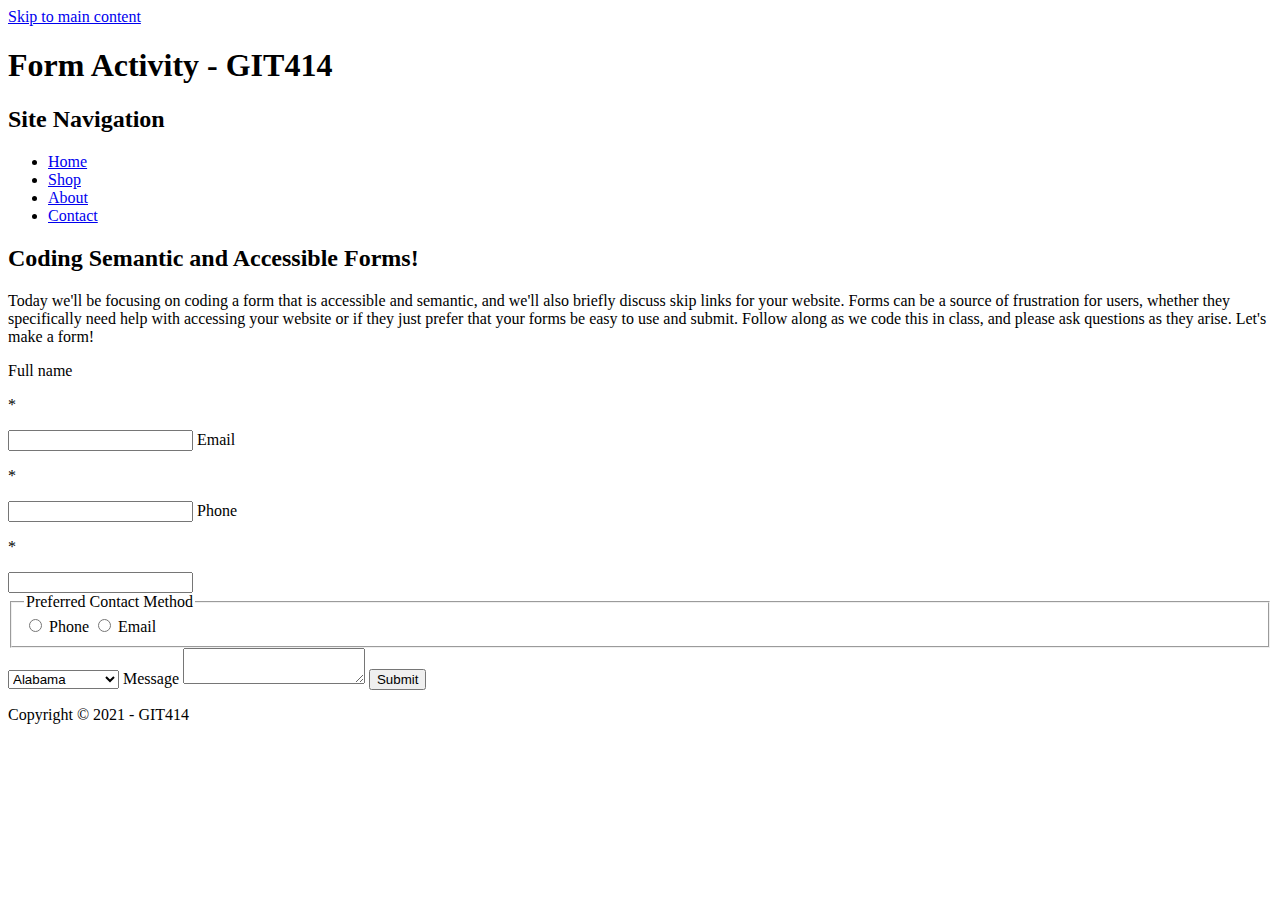
==== wunderlust.html @ 417a0f0e "test" ====
<!DOCTYPE html>
<html lang="en">
<head>
	<meta charset="utf-8">
    <meta name="author" content="John DeLeon">
	<title>Form Activity Solution File</title>
    <link rel="stylesheet" href="accessindex.css">
</head>
<body>
	<a href="#main-content" id="skipLink">Skip to main content</a>
	<header>
		<h1>Form Activity - GIT414</h1>
		<nav>
			<h2 class="sr-only">Site Navigation</h2>
			<ul>
				<li><a href="#">Home</a></li>
				<li><a href="#">Shop</a></li>
				<li><a href="#">About</a></li>
				<li><a href="#">Contact</a></li>
			</ul>
		</nav>
	</header>
	<div id="particleBackground"></div>
	<main id="main-content">
		<article>
			<h2>Coding Semantic and Accessible Forms!</h2>
			<p>Today we'll be focusing on coding a form that is accessible and semantic, and we'll also briefly discuss skip links for your website. Forms can be a source of frustration for users, whether they specifically need help with accessing your website or if they just prefer that your forms be easy to use and submit. Follow along as we code this in class, and please ask questions as they arise. Let's make a form!</p>

            <div class="form">
            <form action="https://wp.zybooks.com/form-viewer.php " method="post"> 
                      <label for="full-name">Full name 
                          <p class="required">*</p>
                      </label>
                  <input type="text" name="fullname">
              
                      <label for="email">Email 
                          <p class="required">*</p>
                      </label>
                  <input type="text"  name="email">
                      <label for="phone">Phone
                      <p class="required">*</p>
                      </label>
                  <input type="text" name="phone">
                      <fieldset>

                        <legend>Preferred Contact Method</legend>
                        <input  type="radio" name="Conphone" value="conphone">
                        <label for="conphone">Phone</label>
                                    
                        <input  type="radio" name="conemail" value="Email">
                        <label for="email">Email</label>
                        </fieldset> 
                         
                                
                                
                        


                        <select id="state" name="state" class="form">
                            <option value="Alabama">Alabama</option>
                            <option value="Alaska">Alaska</option>
                            <option value="Arizona">Arizona</option>
                            <option value="Arkansas">Arkansas</option>
                            <option value="California">California</option>
                            <option valule="Colorado">Colorado</option>
                            <option value="Connecticut">Connecticut</option>
                            <option value="Delaware">Delaware</option>
                            <option value="Florida">Florida</option>
                            <option value="Georgia">Georgia</option>
                            <option value="Hawaii">Hawaii</option>
                            <option value="Idaho">Idaho</option>
                            <option value="Illinois">Illinois</option>
                            <option value="Indiana">Indiana</option>
                            <option value="Iowa">Iowa</option>
                            <option value="Kansas">Kansas</option>
                            <option value="Kentucky">Kentucky</option>
                            <option value="Louisiana">Louisiana</option>
                            <option value="Maine">Maine</option>
                            <option value="Maryland">Maryland</option>
                            <option value="Massachusetts">Massachusetts</option>
                            <option value="Michigan">Michigan</option>
                            <option value="Minnesota">Minnesota</option>
                            <option value="Mississippi">Mississippi</option>
                            <option value="Missouri">Missouri</option>
                            <option value="Montana">Montana</option>
                            <option value="Nebraska">Nebraska</option>
                            <option value="Nevada">Nevada</option>
                            <option value="New Jersey">New Jersey</option>
                            <option value="New Mexico">New Mexico</option>
                            <option value="New York">New York</option>
                            <option value="North Carolina">North Carolina</option>
                            <option value="North Dakota">North Dakota</option>
                            <option value="Ohio">Ohio</option>
                            <option value="Oklahoma">Oklahoma</option>
                            <option value="Oregon">Oregon</option>
                            <option value="Pennsylvania">Pennsylvania</option>
                            <option value="Rhode Island">Rhode Island</option>
                            <option value="South Carolina">South Carolina</option>
                            <option value="South Dakota">South Dakota</option>
                            <option value="Tennessee">Tennessee</option>
                            <option value="Texas">Texas</option>
                            <option value="Utah">Utah</option>
                            <option value="Vermont">Vermont</option>
                            <option value="Virginia">Virginia</option>
                            <option value="Washington">Washington</option>
                            <option value="West Virginia">West Virginia</option>
                            <option value="Wisconsin">Wisconsin</option>
                            <option value="Wyoming">Wyoming</option>
                        </select>
                        <label for="message">Message</label>
                        <textarea  name="message">
                        </textarea>
                        <input type="submit" value="Submit">
                      </form>
                    </div> 
		</article>
	</main>
	<footer>
		<p>Copyright &copy; 2021 - GIT414</p>
	</footer>
</body>
</html>
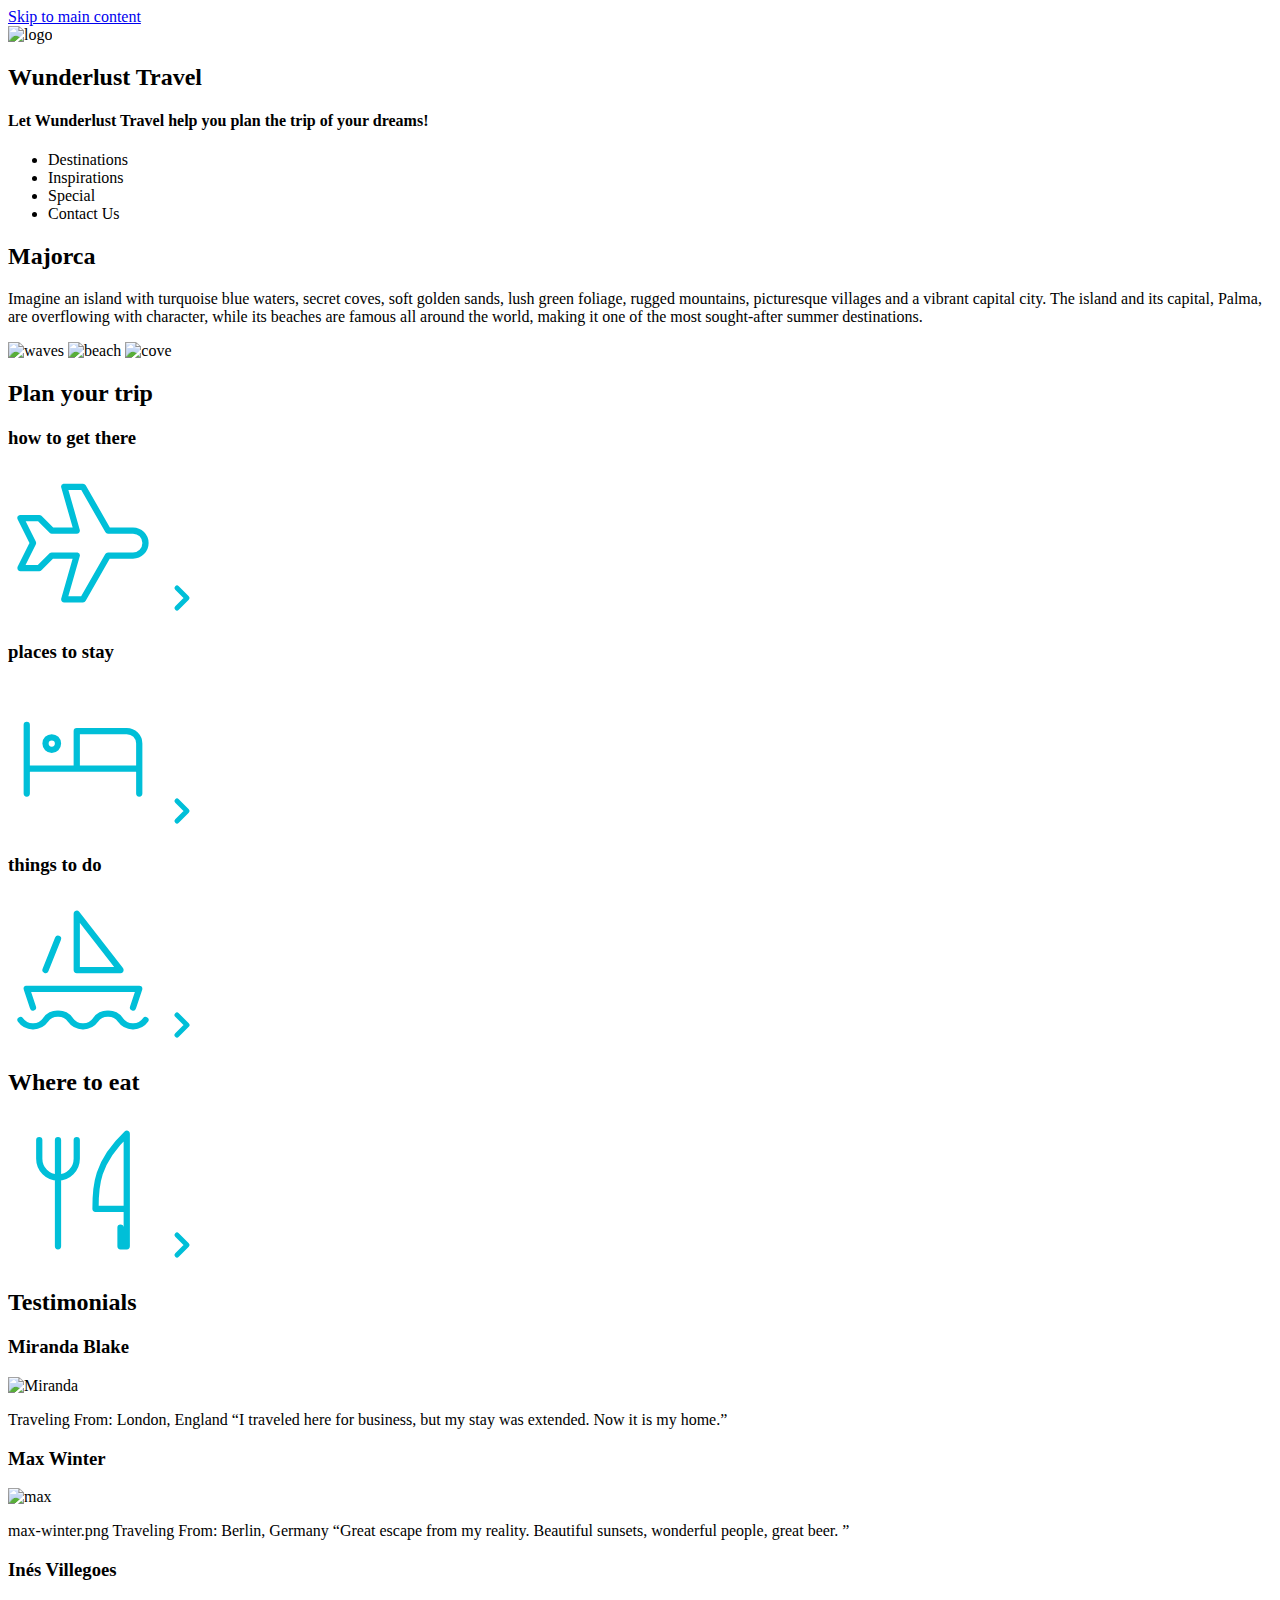
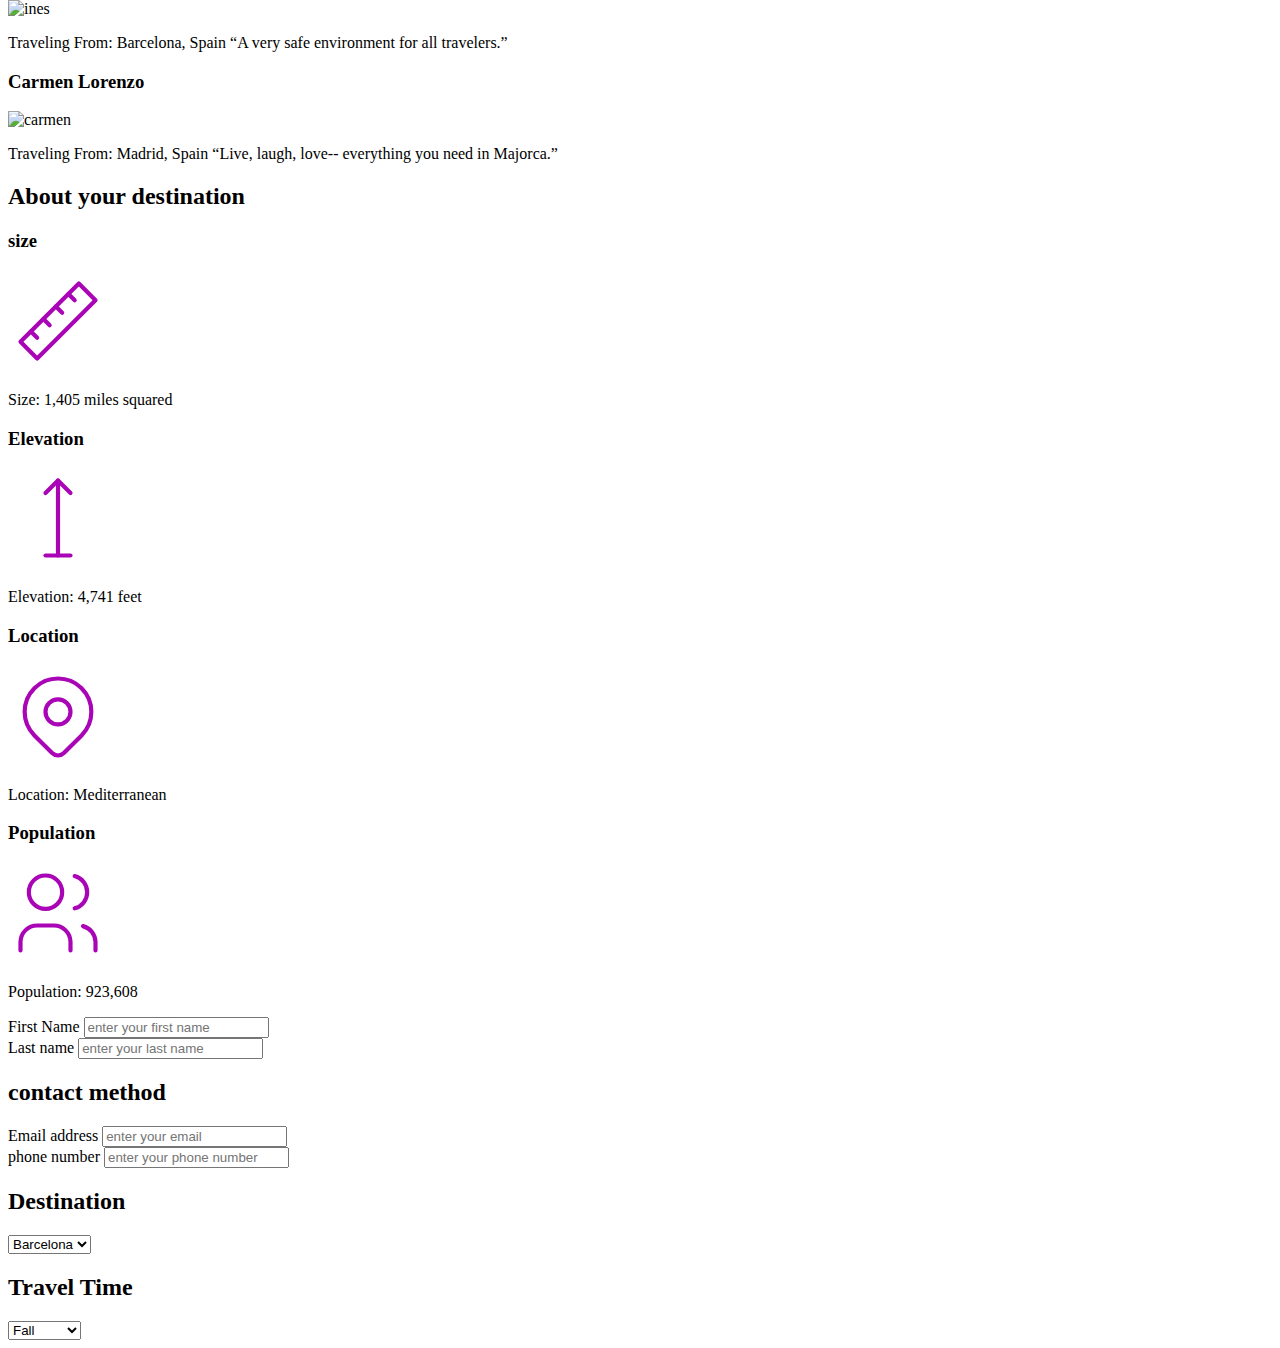
==== commit 97a459f2: "f" ====
--- a/wunderlust.html
+++ b/wunderlust.html
@@ -1,122 +1,216 @@
 <!DOCTYPE html>
 <html lang="en">
 <head>
-	<meta charset="utf-8">
+    <meta charset="utf-8">
     <meta name="author" content="John DeLeon">
-	<title>Form Activity Solution File</title>
-    <link rel="stylesheet" href="accessindex.css">
+    <title>Wunderlust</title>
 </head>
 <body>
-	<a href="#main-content" id="skipLink">Skip to main content</a>
-	<header>
-		<h1>Form Activity - GIT414</h1>
-		<nav>
-			<h2 class="sr-only">Site Navigation</h2>
-			<ul>
-				<li><a href="#">Home</a></li>
-				<li><a href="#">Shop</a></li>
-				<li><a href="#">About</a></li>
-				<li><a href="#">Contact</a></li>
-			</ul>
-		</nav>
-	</header>
-	<div id="particleBackground"></div>
-	<main id="main-content">
-		<article>
-			<h2>Coding Semantic and Accessible Forms!</h2>
-			<p>Today we'll be focusing on coding a form that is accessible and semantic, and we'll also briefly discuss skip links for your website. Forms can be a source of frustration for users, whether they specifically need help with accessing your website or if they just prefer that your forms be easy to use and submit. Follow along as we code this in class, and please ask questions as they arise. Let's make a form!</p>
-
-            <div class="form">
-            <form action="https://wp.zybooks.com/form-viewer.php " method="post"> 
-                      <label for="full-name">Full name 
-                          <p class="required">*</p>
-                      </label>
-                  <input type="text" name="fullname">
-              
-                      <label for="email">Email 
-                          <p class="required">*</p>
-                      </label>
-                  <input type="text"  name="email">
-                      <label for="phone">Phone
-                      <p class="required">*</p>
-                      </label>
-                  <input type="text" name="phone">
-                      <fieldset>
-
-                        <legend>Preferred Contact Method</legend>
-                        <input  type="radio" name="Conphone" value="conphone">
-                        <label for="conphone">Phone</label>
-                                    
-                        <input  type="radio" name="conemail" value="Email">
-                        <label for="email">Email</label>
-                        </fieldset> 
-                         
-                                
-                                
-                        
-
-
-                        <select id="state" name="state" class="form">
-                            <option value="Alabama">Alabama</option>
-                            <option value="Alaska">Alaska</option>
-                            <option value="Arizona">Arizona</option>
-                            <option value="Arkansas">Arkansas</option>
-                            <option value="California">California</option>
-                            <option valule="Colorado">Colorado</option>
-                            <option value="Connecticut">Connecticut</option>
-                            <option value="Delaware">Delaware</option>
-                            <option value="Florida">Florida</option>
-                            <option value="Georgia">Georgia</option>
-                            <option value="Hawaii">Hawaii</option>
-                            <option value="Idaho">Idaho</option>
-                            <option value="Illinois">Illinois</option>
-                            <option value="Indiana">Indiana</option>
-                            <option value="Iowa">Iowa</option>
-                            <option value="Kansas">Kansas</option>
-                            <option value="Kentucky">Kentucky</option>
-                            <option value="Louisiana">Louisiana</option>
-                            <option value="Maine">Maine</option>
-                            <option value="Maryland">Maryland</option>
-                            <option value="Massachusetts">Massachusetts</option>
-                            <option value="Michigan">Michigan</option>
-                            <option value="Minnesota">Minnesota</option>
-                            <option value="Mississippi">Mississippi</option>
-                            <option value="Missouri">Missouri</option>
-                            <option value="Montana">Montana</option>
-                            <option value="Nebraska">Nebraska</option>
-                            <option value="Nevada">Nevada</option>
-                            <option value="New Jersey">New Jersey</option>
-                            <option value="New Mexico">New Mexico</option>
-                            <option value="New York">New York</option>
-                            <option value="North Carolina">North Carolina</option>
-                            <option value="North Dakota">North Dakota</option>
-                            <option value="Ohio">Ohio</option>
-                            <option value="Oklahoma">Oklahoma</option>
-                            <option value="Oregon">Oregon</option>
-                            <option value="Pennsylvania">Pennsylvania</option>
-                            <option value="Rhode Island">Rhode Island</option>
-                            <option value="South Carolina">South Carolina</option>
-                            <option value="South Dakota">South Dakota</option>
-                            <option value="Tennessee">Tennessee</option>
-                            <option value="Texas">Texas</option>
-                            <option value="Utah">Utah</option>
-                            <option value="Vermont">Vermont</option>
-                            <option value="Virginia">Virginia</option>
-                            <option value="Washington">Washington</option>
-                            <option value="West Virginia">West Virginia</option>
-                            <option value="Wisconsin">Wisconsin</option>
-                            <option value="Wyoming">Wyoming</option>
-                        </select>
-                        <label for="message">Message</label>
-                        <textarea  name="message">
-                        </textarea>
-                        <input type="submit" value="Submit">
-                      </form>
-                    </div> 
-		</article>
-	</main>
-	<footer>
-		<p>Copyright &copy; 2021 - GIT414</p>
-	</footer>
-</body>
-</html>+    <a href="#main-content" >Skip to main content</a>
+<header>
+ <div>
+  <img alt="logo"
+  srcset="logo-S.png 320w,
+  logo-M.png 780w,
+  logo-L.png 1024w"
+  sizes="70win"> 
+  <h2>Wunderlust Travel</h2>
+  <h4>Let Wunderlust Travel help you plan the trip of your dreams!</h4>
+ </div>
+  </header>
+<nav>
+  <ul>
+    <li>Destinations</li>
+    <li>Inspirations</li>
+    <li>Special</li>
+    <li>Contact Us</li>     
+  </ul>
+</nav>
+<article class="arti"> 
+<h2>Majorca</h2>
+<p>Imagine an island with turquoise blue waters, secret coves, soft golden sands, lush green foliage, rugged mountains, picturesque villages and a vibrant capital city. The island and its capital, Palma, are overflowing with character, while its beaches are famous all around the world, making it one of the most sought-after summer destinations.
+</p>
+<img alt="waves"
+    srcset="
+    majorca-waves-L.png 1024w,
+    majorca-waves-M.png 780w,
+    majorca-waves-S.png 320w,"
+    sizes="70win"
+    >
+<img alt="beach"
+    srcset="
+    majorca-beach-L.png 1024w,
+    majorca-beach-M.png 780w,
+    majorca-beach-S.png 320w,"
+    sizes="70win"
+    >
+<img alt="cove"
+srcset="
+    majorca-cove-L.png 1024w,
+    majorca-cove-M.png 780w,
+    majorca-cove-S.png 320w,"
+    sizes="70win"
+    >
+    <h2>Plan your trip</h2>
+    <h3>how to get there</h3>
+    <svg xmlns="http://www.w3.org/2000/svg" class="icon icon-tabler icon-tabler-plane" width="150" height="150" viewBox="0 0 24 24" stroke-width="1" stroke="#00bfd8" fill="none" stroke-linecap="round" stroke-linejoin="round">
+        <path stroke="none" d="M0 0h24v24H0z" fill="none"/>
+        <path d="M16 10h4a2 2 0 0 1 0 4h-4l-4 7h-3l2 -7h-4l-2 2h-3l2 -4l-2 -4h3l2 2h4l-2 -7h3z" />
+      </svg>
+      <svg xmlns="http://www.w3.org/2000/svg" class="icon icon-tabler icon-tabler-chevron-right" width="40" height="40" viewBox="0 0 24 24" stroke-width="3" stroke="#00bfd8" fill="none" stroke-linecap="round" stroke-linejoin="round">
+        <path stroke="none" d="M0 0h24v24H0z" fill="none"/>
+        <polyline points="9 6 15 12 9 18" />
+    </svg>
+    <h3>places to stay</h3>
+    <svg xmlns="http://www.w3.org/2000/svg" class="icon icon-tabler icon-tabler-bed" width="150" height="150" viewBox="0 0 24 24" stroke-width="1" stroke="#00bfd8" fill="none" stroke-linecap="round" stroke-linejoin="round">
+        <path stroke="none" d="M0 0h24v24H0z" fill="none"/>
+        <path d="M3 7v11m0 -4h18m0 4v-8a2 2 0 0 0 -2 -2h-8v6" />
+        <circle cx="7" cy="10" r="1" />
+      </svg>
+      <svg xmlns="http://www.w3.org/2000/svg" class="icon icon-tabler icon-tabler-chevron-right" width="40" height="40" viewBox="0 0 24 24" stroke-width="3" stroke="#00bfd8" fill="none" stroke-linecap="round" stroke-linejoin="round">
+        <path stroke="none" d="M0 0h24v24H0z" fill="none"/>
+        <polyline points="9 6 15 12 9 18" />
+      </svg>
+<h3>things to do</h3>      
+<svg xmlns="http://www.w3.org/2000/svg" class="icon icon-tabler icon-tabler-sailboat" width="150" height="150" viewBox="0 0 24 24" stroke-width="1" stroke="#00bfd8" fill="none" stroke-linecap="round" stroke-linejoin="round">
+    <path stroke="none" d="M0 0h24v24H0z" fill="none"/>
+    <path d="M2 20a2.4 2.4 0 0 0 2 1a2.4 2.4 0 0 0 2 -1a2.4 2.4 0 0 1 2 -1a2.4 2.4 0 0 1 2 1a2.4 2.4 0 0 0 2 1a2.4 2.4 0 0 0 2 -1a2.4 2.4 0 0 1 2 -1a2.4 2.4 0 0 1 2 1a2.4 2.4 0 0 0 2 1a2.4 2.4 0 0 0 2 -1" />
+    <path d="M4 18l-1 -3h18l-1 3" />
+    <path d="M11 12h7l-7 -9v9" />
+    <line x1="8" y1="7" x2="6" y2="12" />
+  </svg>
+  <svg xmlns="http://www.w3.org/2000/svg" class="icon icon-tabler icon-tabler-chevron-right" width="40" height="40" viewBox="0 0 24 24" stroke-width="3" stroke="#00bfd8" fill="none" stroke-linecap="round" stroke-linejoin="round">
+    <path stroke="none" d="M0 0h24v24H0z" fill="none"/>
+    <polyline points="9 6 15 12 9 18" />
+  </svg>
+<h2>Where to eat</h2>
+<svg xmlns="http://www.w3.org/2000/svg" class="icon icon-tabler icon-tabler-tools-kitchen-2" width="150" height="150" viewBox="0 0 24 24" stroke-width="1" stroke="#00bfd8" fill="none" stroke-linecap="round" stroke-linejoin="round">
+    <path stroke="none" d="M0 0h24v24H0z" fill="none"/>
+    <path d="M19 3v12h-5c-.023 -3.681 .184 -7.406 5 -12zm0 12v6h-1v-3m-10 -14v17m-3 -17v3a3 3 0 1 0 6 0v-3" />
+  </svg>
+  <svg xmlns="http://www.w3.org/2000/svg" class="icon icon-tabler icon-tabler-chevron-right" width="40" height="40" viewBox="0 0 24 24" stroke-width="3" stroke="#00bfd8" fill="none" stroke-linecap="round" stroke-linejoin="round">
+    <path stroke="none" d="M0 0h24v24H0z" fill="none"/>
+    <polyline points="9 6 15 12 9 18" />
+  </svg>
+<h2>Testimonials</h2>    
+<h3>Miranda Blake</h3>
+<img alt="Miranda"
+srcset="
+miranda-blake-L.png 1024w,
+miranda-blake-M.png 780w,
+miranda-blake-S.png 320w,"
+>
+<p>Traveling From: London, England
+    “I traveled here for business, but my stay was extended. Now it is my home.”
+    </p>
+
+<h3>Max Winter</h3>
+<img alt="max"
+srcset="
+max-winter-L.png 1024w,
+max-winter-M.png 780w,
+max-winter-S.png 320w,"
+>
+<p>max-winter.png
+    Traveling From: Berlin, Germany
+    “Great escape from my reality. Beautiful sunsets, wonderful people, great beer. ”
+    </p>
+<h3>Inés Villegoes</h3>
+<img alt="ines"
+srcset="
+ines-villegoes-l.png 1024w,
+ines-villegoes-m.png 780w,
+ines-villegoes-s.png 320w,"
+>
+<p>Traveling From: Barcelona, Spain
+    “A very safe environment for all travelers.”
+    </p>
+<h3>Carmen Lorenzo</h3>
+<img alt="carmen"
+srcset="
+carmen-lorenzo-L.png 1024w,
+carmen-lorenzo-M.png 780w,
+carmen-lorenzo-S.png 320w,"
+>
+<p>Traveling From: Madrid, Spain
+    “Live, laugh, love-- everything you need in Majorca.”
+    </p>
+
+<h2>About your destination</h2>
+<h3>size</h3>
+<svg xmlns="http://www.w3.org/2000/svg" class="icon icon-tabler icon-tabler-ruler-2" width="100" height="100" viewBox="0 0 24 24" stroke-width="1" stroke="#a905b6" fill="none" stroke-linecap="round" stroke-linejoin="round">
+    <path stroke="none" d="M0 0h24v24H0z" fill="none"/>
+    <path d="M17 3l4 4l-14 14l-4 -4z" />
+    <path d="M16 7l-1.5 -1.5" />
+    <path d="M13 10l-1.5 -1.5" />
+    <path d="M10 13l-1.5 -1.5" />
+    <path d="M7 16l-1.5 -1.5" />
+  </svg>
+  <p>Size: 1,405 miles squared</p>
+<h3>Elevation</h3>
+<svg xmlns="http://www.w3.org/2000/svg" class="icon icon-tabler icon-tabler-arrow-top-bar" width="100" height="100" viewBox="0 0 24 24" stroke-width="1" stroke="#a905b6" fill="none" stroke-linecap="round" stroke-linejoin="round">
+    <path stroke="none" d="M0 0h24v24H0z" fill="none"/>
+    <line x1="12" y1="21" x2="12" y2="3" />
+    <path d="M15 6l-3 -3l-3 3" />
+    <line x1="9" y1="21" x2="15" y2="21" />
+  </svg>
+<p>Elevation: 4,741 feet</p>  
+<h3>Location</h3>
+<svg xmlns="http://www.w3.org/2000/svg" class="icon icon-tabler icon-tabler-map-pin" width="100" height="100" viewBox="0 0 24 24" stroke-width="1" stroke="#a905b6" fill="none" stroke-linecap="round" stroke-linejoin="round">
+    <path stroke="none" d="M0 0h24v24H0z" fill="none"/>
+    <circle cx="12" cy="11" r="3" />
+    <path d="M17.657 16.657l-4.243 4.243a2 2 0 0 1 -2.827 0l-4.244 -4.243a8 8 0 1 1 11.314 0z" />
+  </svg>
+<p>Location: Mediterranean</p>  
+<h3>Population</h3>
+<svg xmlns="http://www.w3.org/2000/svg" class="icon icon-tabler icon-tabler-users" width="100" height="100" viewBox="0 0 24 24" stroke-width="1" stroke="#a905b6" fill="none" stroke-linecap="round" stroke-linejoin="round">
+    <path stroke="none" d="M0 0h24v24H0z" fill="none"/>
+    <circle cx="9" cy="7" r="4" />
+    <path d="M3 21v-2a4 4 0 0 1 4 -4h4a4 4 0 0 1 4 4v2" />
+    <path d="M16 3.13a4 4 0 0 1 0 7.75" />
+    <path d="M21 21v-2a4 4 0 0 0 -3 -3.85" />
+  </svg>
+<p>Population: 923,608</p>  
+  <form>
+    <label for="first-name">First Name
+    </label>
+<input type="text" name="firstname" placeholder="enter your first name">
+</br>
+    <label for="last-name">Last name</label>
+<input type="text" name="last-name" placeholder="enter your last name">
+</br>
+<h2>contact method</h2>
+<label for="email address">Email address</label>
+<input type="text" name="email-address" placeholder="enter your email">
+</br>
+<label for="phone-number">phone number</label>
+<input type="text" name="phone" placeholder="enter your phone number">
+</br>
+<h2>Destination</h2>
+<select  name="state">
+    <option value="Barcelona">Barcelona</option>
+    <option value="Granada">Granada</option>
+    <option value="Ibiza">Ibiza</option>
+    <option value="Madrid">Madrid</option>
+    <option value="Majorca">Majorca</option>
+    <option value="Seville">Seville</option>
+    <option value="Tenerife">Tenerife</option>
+    <option value="Valencia">Valencia</option>
+</select>
+</br>
+<h2>Travel Time</h2>
+<select name="Travel Time">
+    <option value="fall">Fall</option>
+    <option value="winter">Winter</option>
+    <option value="spring">Spring</option>
+    <option value="summer">Summer</option>
+    <option value="Flexible">Flexible</option>
+</select>
+
+</form>
+
+      
+</article>
+
+
+</body>